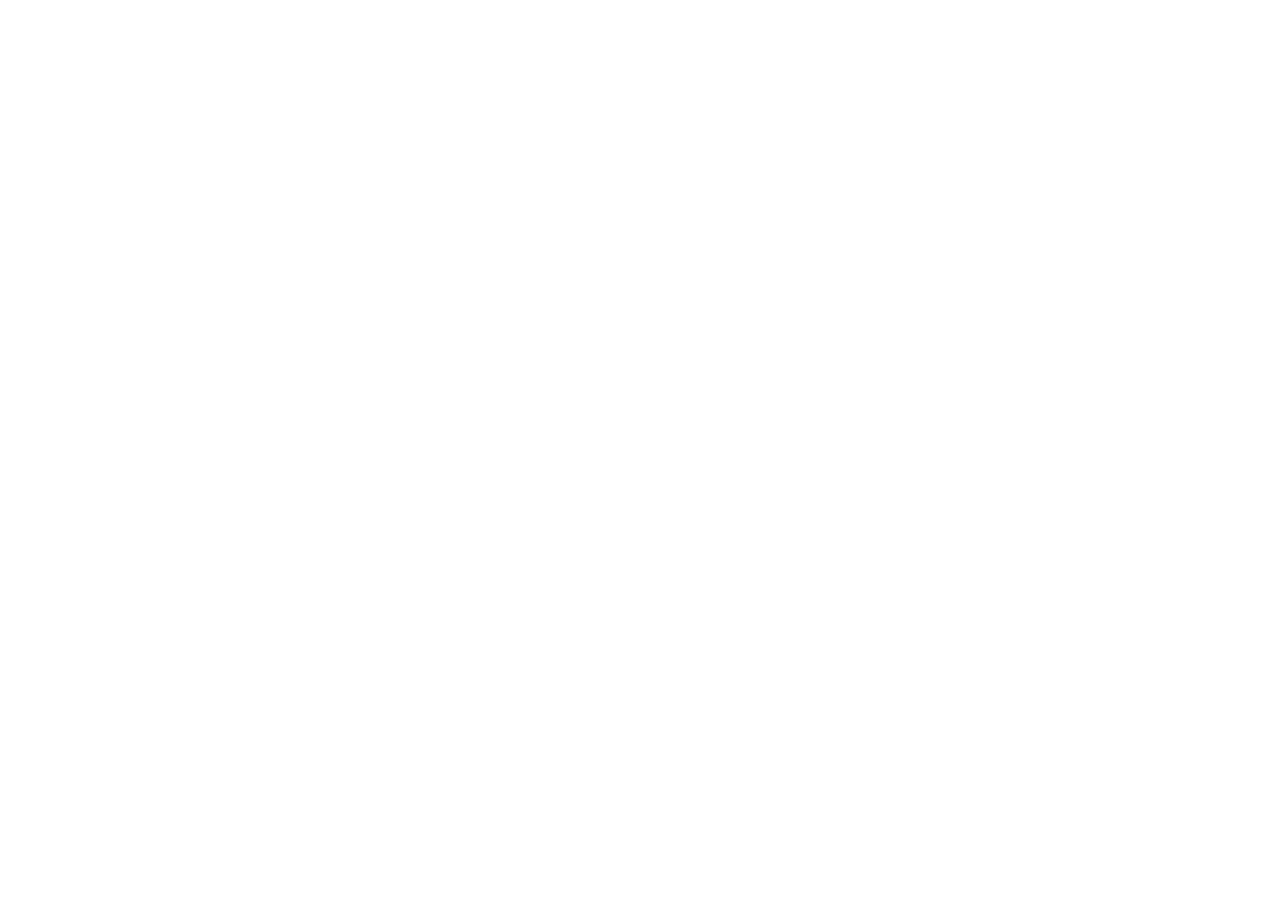
==== docs/3DModels/index.html @ 057952f7 "Adds basic layout for navigation bar" ====
<!DOCTYPE html>
<html lang="en">
<head>
    <meta charset="UTF-8">
    <meta name="viewport" content="width=device-width, initial-scale=1.0">
    <title>3D Models</title>
    <link rel="stylesheet" href="/3DModels/index.css">
</head>
<body>
    
</body>
</html>
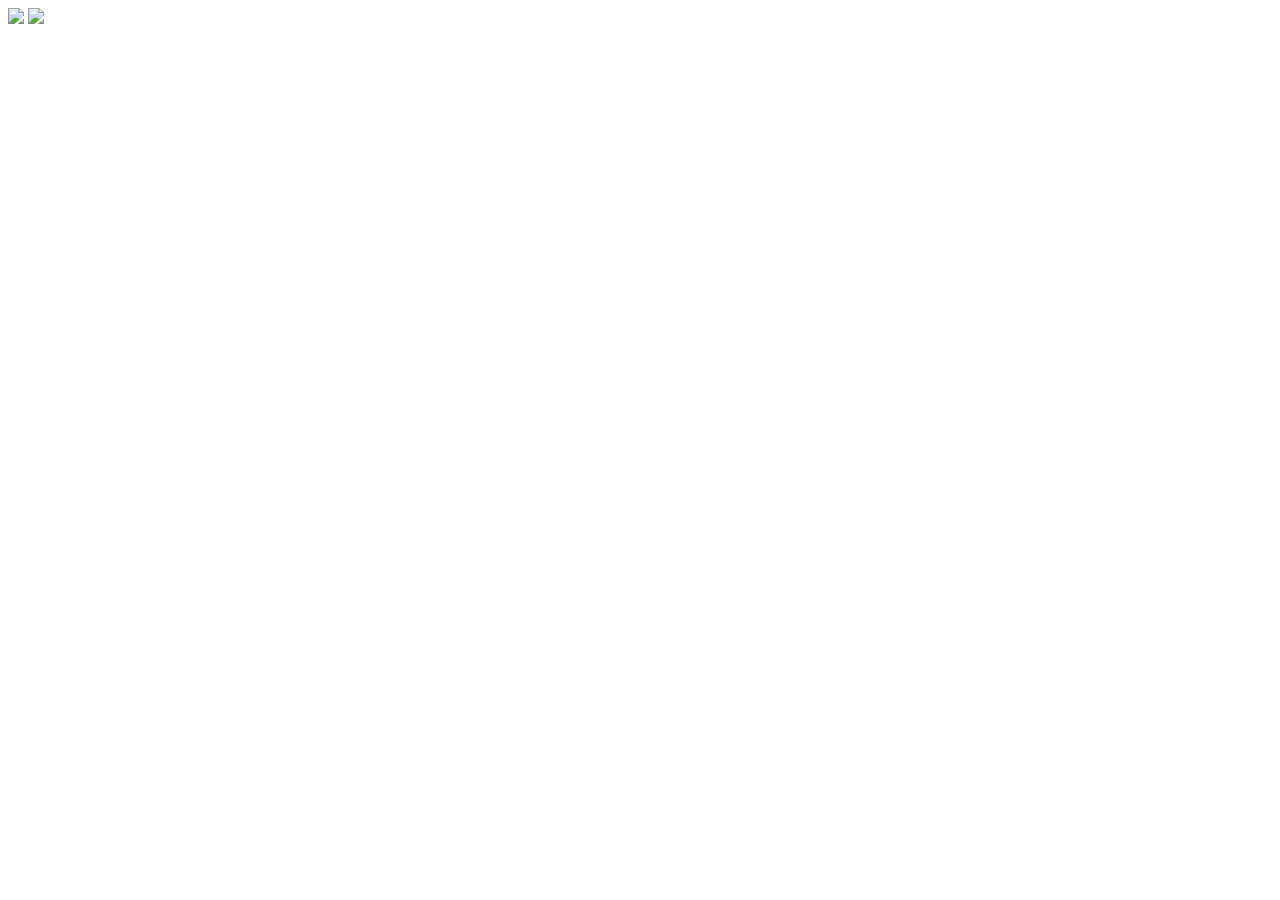
==== commit 2b32c750: "Finished commit for Final" ====
--- a/docs/3DModels/index.html
+++ b/docs/3DModels/index.html
@@ -4,9 +4,27 @@
     <meta charset="UTF-8">
     <meta name="viewport" content="width=device-width, initial-scale=1.0">
     <title>3D Models</title>
+
+    <script
+    src="https://code.jquery.com/jquery-3.5.0.min.js"
+    integrity="sha256-xNzN2a4ltkB44Mc/Jz3pT4iU1cmeR0FkXs4pru/JxaQ="
+    crossorigin="anonymous"></script>
+
     <link rel="stylesheet" href="/3DModels/index.css">
+    <link rel="stylesheet" href="/index.css">
 </head>
 <body>
     
+    <div class="nav-bar"></div>
+
+    <div class="page-content">
+        <img src="/3DModels/img/sam_hirsch_monitor_highpoly.jpg">
+        <img src="/3DModels/img/TexturedLowPolyWeb.png">
+    </div>
+
+    <div class="bottom-bar"></div>
+
+    <script src="/navbar.js"></script>
+
 </body>
 </html>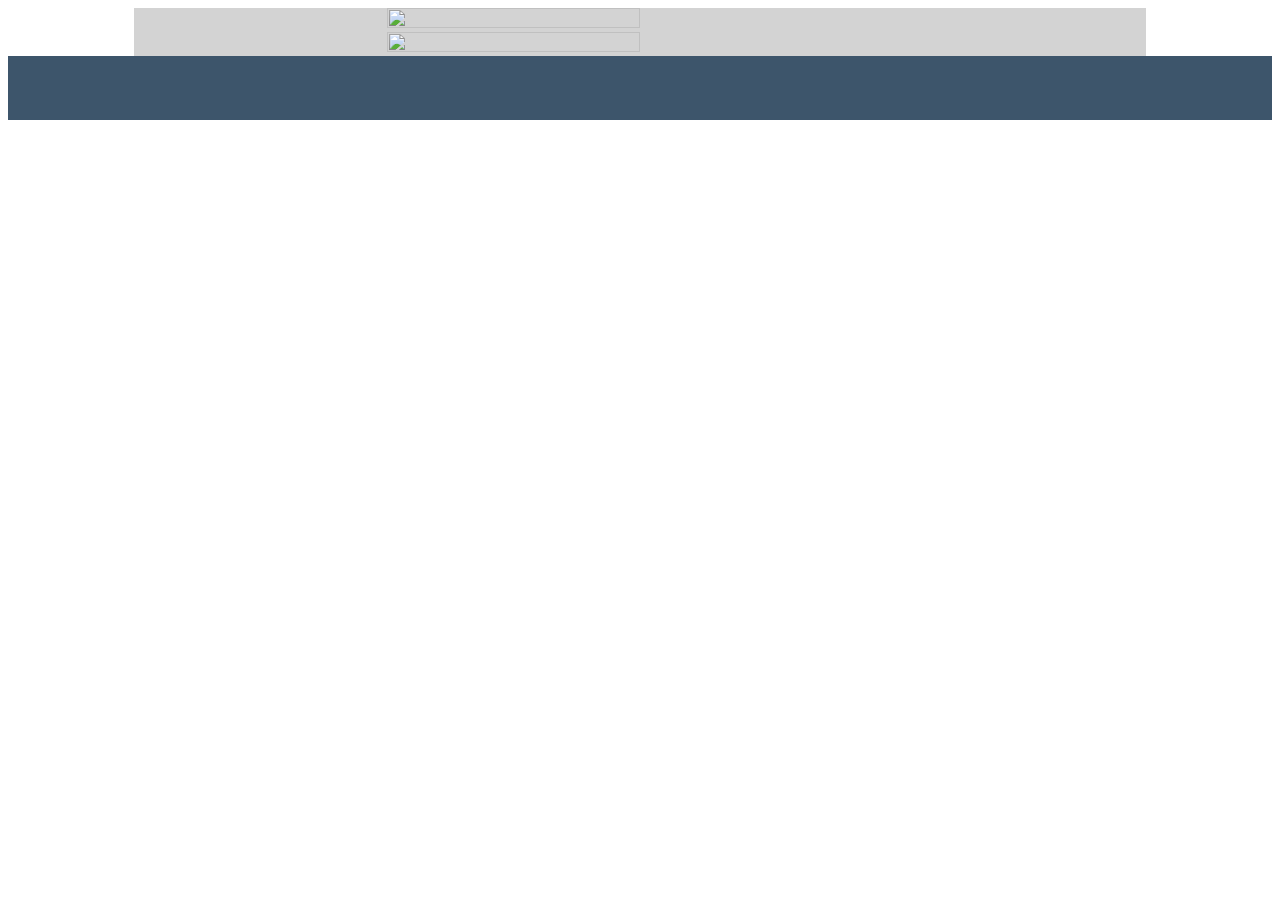
==== commit 9085474c: "updated filepaths for github pages" ====
--- a/docs/3DModels/index.html
+++ b/docs/3DModels/index.html
@@ -10,8 +10,8 @@
     integrity="sha256-xNzN2a4ltkB44Mc/Jz3pT4iU1cmeR0FkXs4pru/JxaQ="
     crossorigin="anonymous"></script>
 
-    <link rel="stylesheet" href="/3DModels/index.css">
-    <link rel="stylesheet" href="/index.css">
+    <link rel="stylesheet" href="../3DModels/index.css">
+    <link rel="stylesheet" href="../index.css">
 </head>
 <body>
     
@@ -24,7 +24,7 @@
 
     <div class="bottom-bar"></div>
 
-    <script src="/navbar.js"></script>
+    <script src="../navbar.js"></script>
 
 </body>
 </html>--- a/docs/3DModels/index.css
+++ b/docs/3DModels/index.css
@@ -0,0 +1,12 @@
+.page-content
+{
+    display: flex;
+    flex-direction: column;
+    align-items: center;
+}
+
+img
+{
+    width: 50%;
+    height: 50%;
+}--- a/docs/index.css
+++ b/docs/index.css
@@ -0,0 +1,53 @@
+/* This file will be placed on everypage and contains
+styling for the top and bottom navigation bar and other
+styling that is used across all pages */
+
+.nav-bar
+{
+    background-color: rgb(61, 85, 107);
+    font-size: 2vw;
+    display: flex;
+    justify-content: space-between;
+}
+
+.bottom-bar
+{
+    background-color: rgb(61, 85, 107);
+    font-size: 1.25vw;
+    
+    display: flex;
+    justify-content: center;
+    align-items: center;
+
+    
+    bottom: 0;
+    left: 0;
+    width: 100%;
+    height: 5vw;
+}
+
+.bottom-bar a{
+    margin: 0.5vw;
+}
+
+.page-content
+{
+    background-color: lightgray;
+    width: 80%;
+    margin: auto;
+}
+
+.logo
+{
+    color: lightblue;
+}
+
+a
+{
+    color: lightblue;
+}
+
+a:hover 
+{
+    color: white;
+}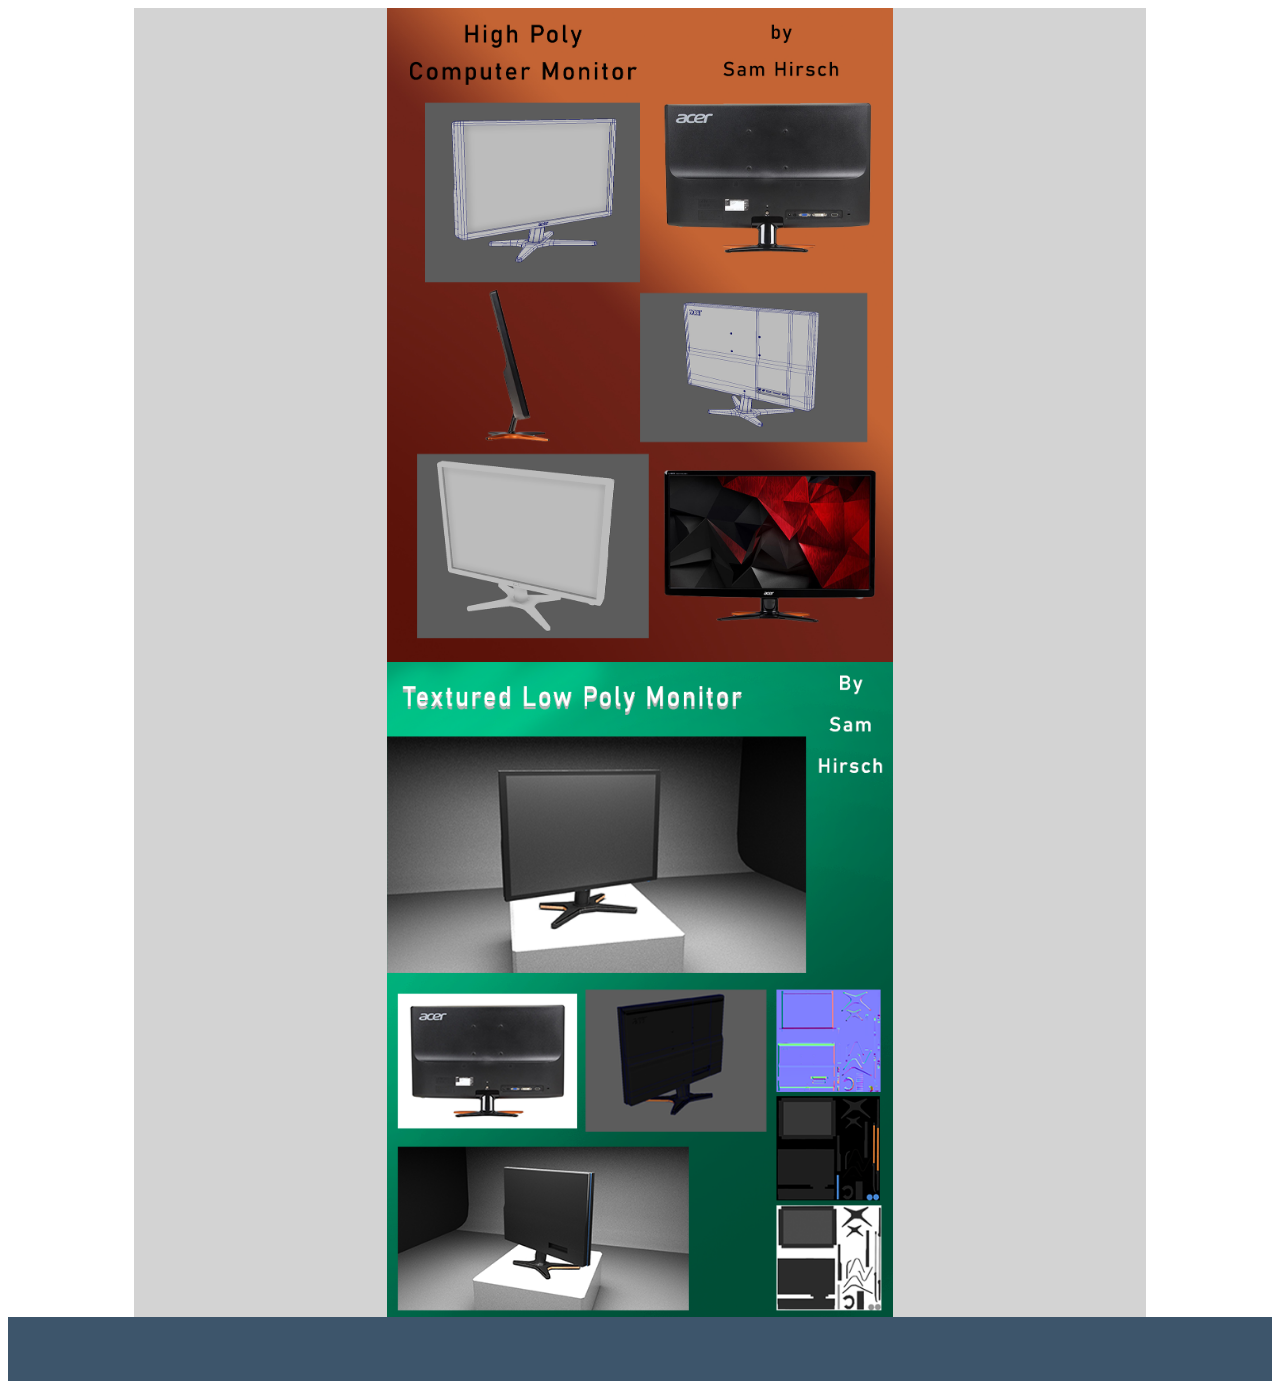
==== commit ace8c3a0: "updated filepaths" ====
--- a/docs/3DModels/index.html
+++ b/docs/3DModels/index.html
@@ -18,8 +18,8 @@
     <div class="nav-bar"></div>
 
     <div class="page-content">
-        <img src="/3DModels/img/sam_hirsch_monitor_highpoly.jpg">
-        <img src="/3DModels/img/TexturedLowPolyWeb.png">
+        <img src="img/sam_hirsch_monitor_highpoly.jpg">
+        <img src="img/TexturedLowPolyWeb.png">
     </div>
 
     <div class="bottom-bar"></div>
--- a/docs/index.css
+++ b/docs/index.css
@@ -1,6 +1,8 @@
 /* This file will be placed on everypage and contains
 styling for the top and bottom navigation bar and other
 styling that is used across all pages */
+
+/* TODO make bottom nav bar show at the bottom of the page but not over html elements */
 
 .nav-bar
 {
@@ -35,6 +37,7 @@
     background-color: lightgray;
     width: 80%;
     margin: auto;
+    
 }
 
 .logo
@@ -50,4 +53,9 @@
 a:hover 
 {
     color: white;
+}
+
+body
+{
+    font-family: cursive;
 }